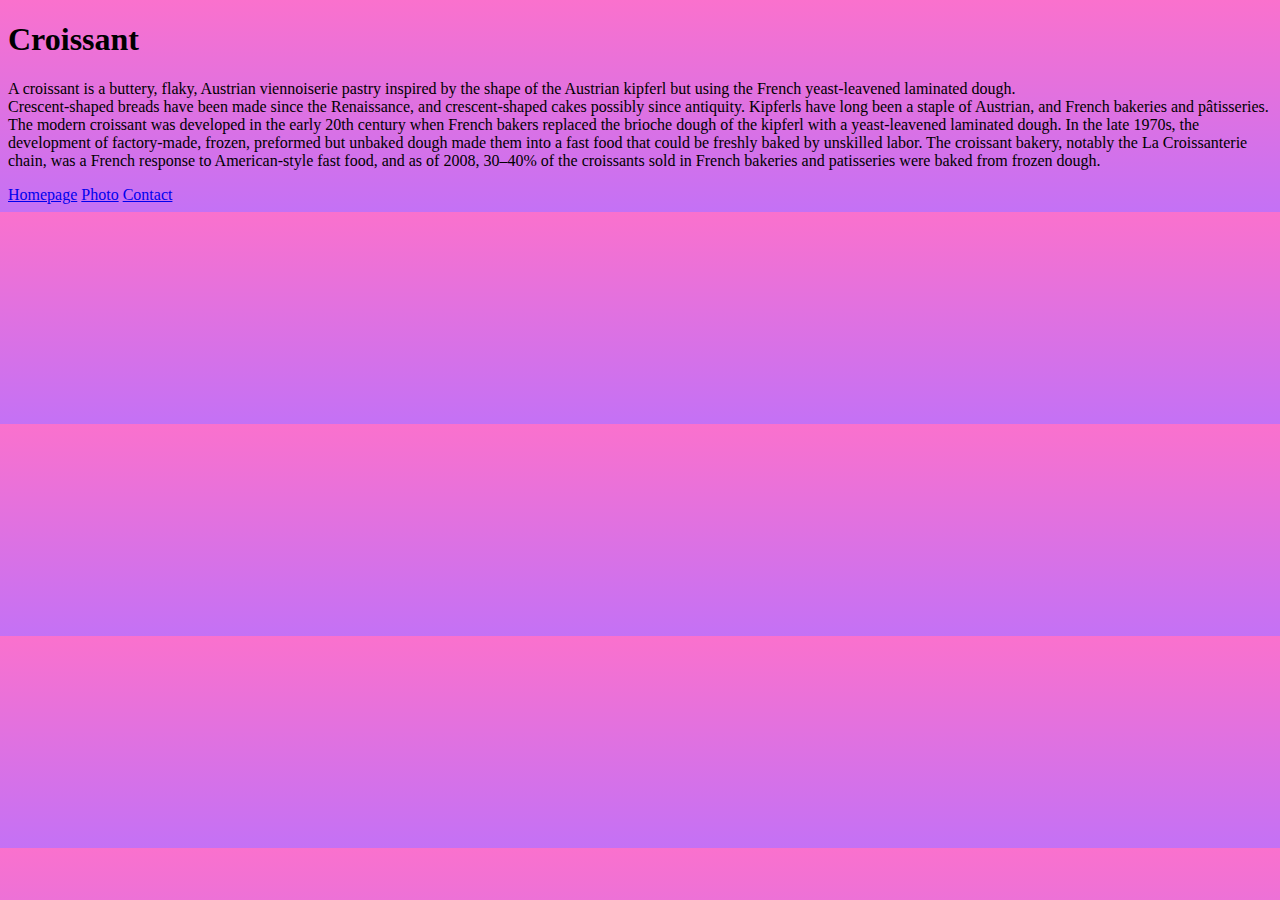
==== index.html @ 954c8f4e "created a multi-page website" ====
<!DOCTYPE html>
<html lang="en">
  <head>
    <meta charset="UTF-8" />
    <meta http-equiv="X-UA-Compatible" content="IE=edge" />
    <meta name="viewport" content="width=device-width, initial-scale=1.0" />
    <link rel="stylesheet" href="/css/style.css" />
    <link
      href="https://cdn.jsdelivr.net/npm/bootstrap@5.3.0-alpha1/dist/css/bootstrap.min.css"
      rel="stylesheet"
      integrity="sha384-GLhlTQ8iRABdZLl6O3oVMWSktQOp6b7In1Zl3/Jr59b6EGGoI1aFkw7cmDA6j6gD"
      crossorigin="anonymous"
    />
    <title>Document</title>
  </head>
  <body>
    <h1 class="text-center p-4">Croissant</h1>
    <p class="text-center p-2">
      A croissant is a buttery, flaky, Austrian viennoiserie pastry inspired by
      the shape of the Austrian kipferl but using the French yeast-leavened
      laminated dough.
      <br />
      Crescent-shaped breads have been made since the Renaissance, and
      crescent-shaped cakes possibly since antiquity. Kipferls have long been a
      staple of Austrian, and French bakeries and pâtisseries. The modern
      croissant was developed in the early 20th century when French bakers
      replaced the brioche dough of the kipferl with a yeast-leavened laminated
      dough. In the late 1970s, the development of factory-made, frozen,
      preformed but unbaked dough made them into a fast food that could be
      freshly baked by unskilled labor. The croissant bakery, notably the La
      Croissanterie chain, was a French response to American-style fast food,
      and as of 2008, 30–40% of the croissants sold in French bakeries and
      patisseries were baked from frozen dough.
    </p>
    <div class="text-center">
      <a href="/">Homepage</a>
      <a href="/photo.html">Photo</a>
      <a href="/contact.html">Contact</a>
    </div>
  </body>
</html>
---- css/style.css ----
img {
  width: 200px;
  height: 200px;
}

body {
  background: linear-gradient(to top, #c471f5 0%, #fa71cd 100%);
}
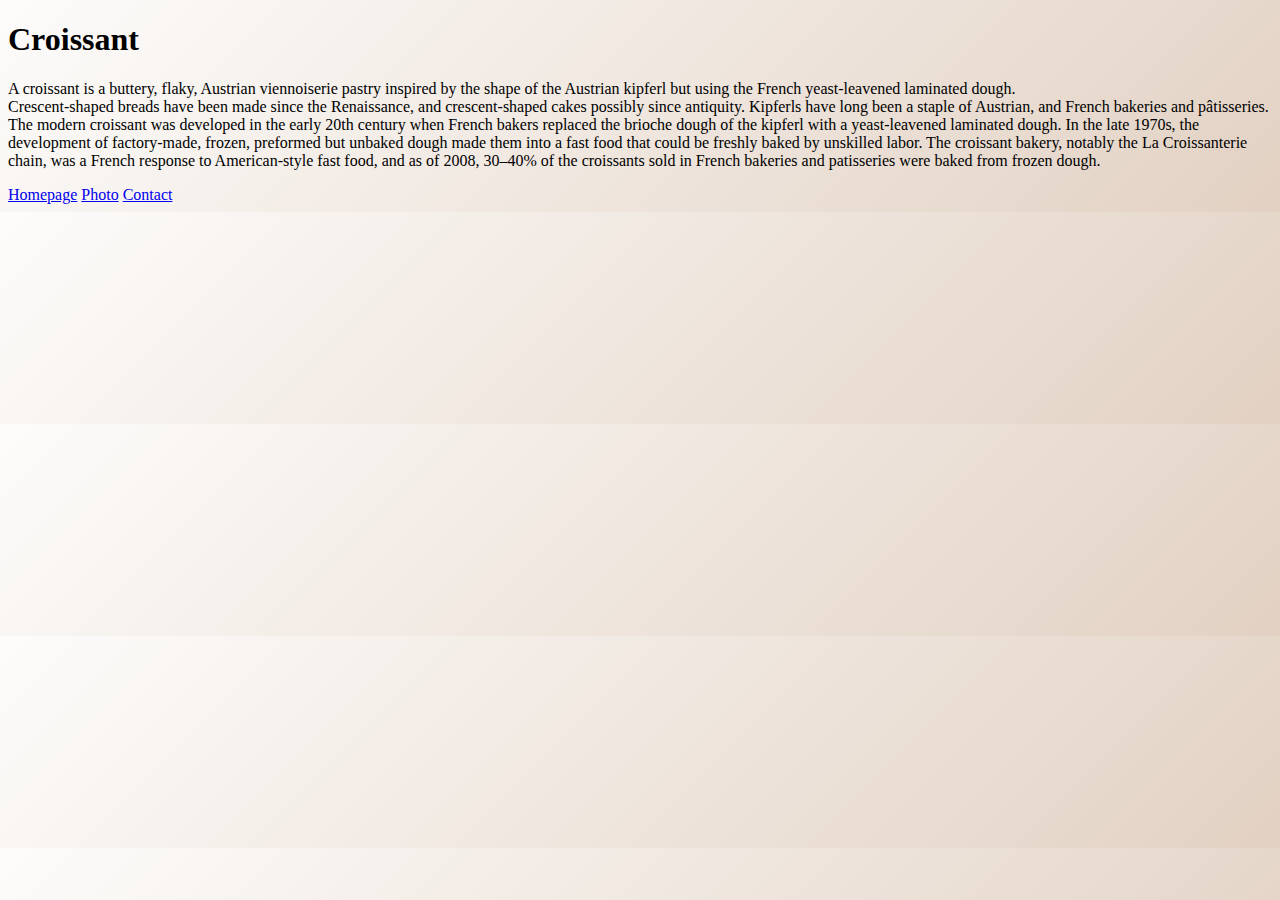
==== commit 8073d3a6: "Added SEO" ====
--- a/index.html
+++ b/index.html
@@ -4,6 +4,10 @@
     <meta charset="UTF-8" />
     <meta http-equiv="X-UA-Compatible" content="IE=edge" />
     <meta name="viewport" content="width=device-width, initial-scale=1.0" />
+    <meta
+      name="description"
+      content="Our butter croissant bread is made with rich butter and all those flaky layers that make croissants so good"
+    />
     <link rel="stylesheet" href="/css/style.css" />
     <link
       href="https://cdn.jsdelivr.net/npm/bootstrap@5.3.0-alpha1/dist/css/bootstrap.min.css"
@@ -11,7 +15,7 @@
       integrity="sha384-GLhlTQ8iRABdZLl6O3oVMWSktQOp6b7In1Zl3/Jr59b6EGGoI1aFkw7cmDA6j6gD"
       crossorigin="anonymous"
     />
-    <title>Document</title>
+    <title>Croissant bakery - Croissant.com</title>
   </head>
   <body>
     <h1 class="text-center p-4">Croissant</h1>
--- a/css/style.css
+++ b/css/style.css
@@ -1,8 +1,3 @@
-img {
-  width: 200px;
-  height: 200px;
+body {
+  background: linear-gradient(135deg, #fdfcfb 0%, #e2d1c3 100%);
 }
-
-body {
-  background: linear-gradient(to top, #c471f5 0%, #fa71cd 100%);
-}
